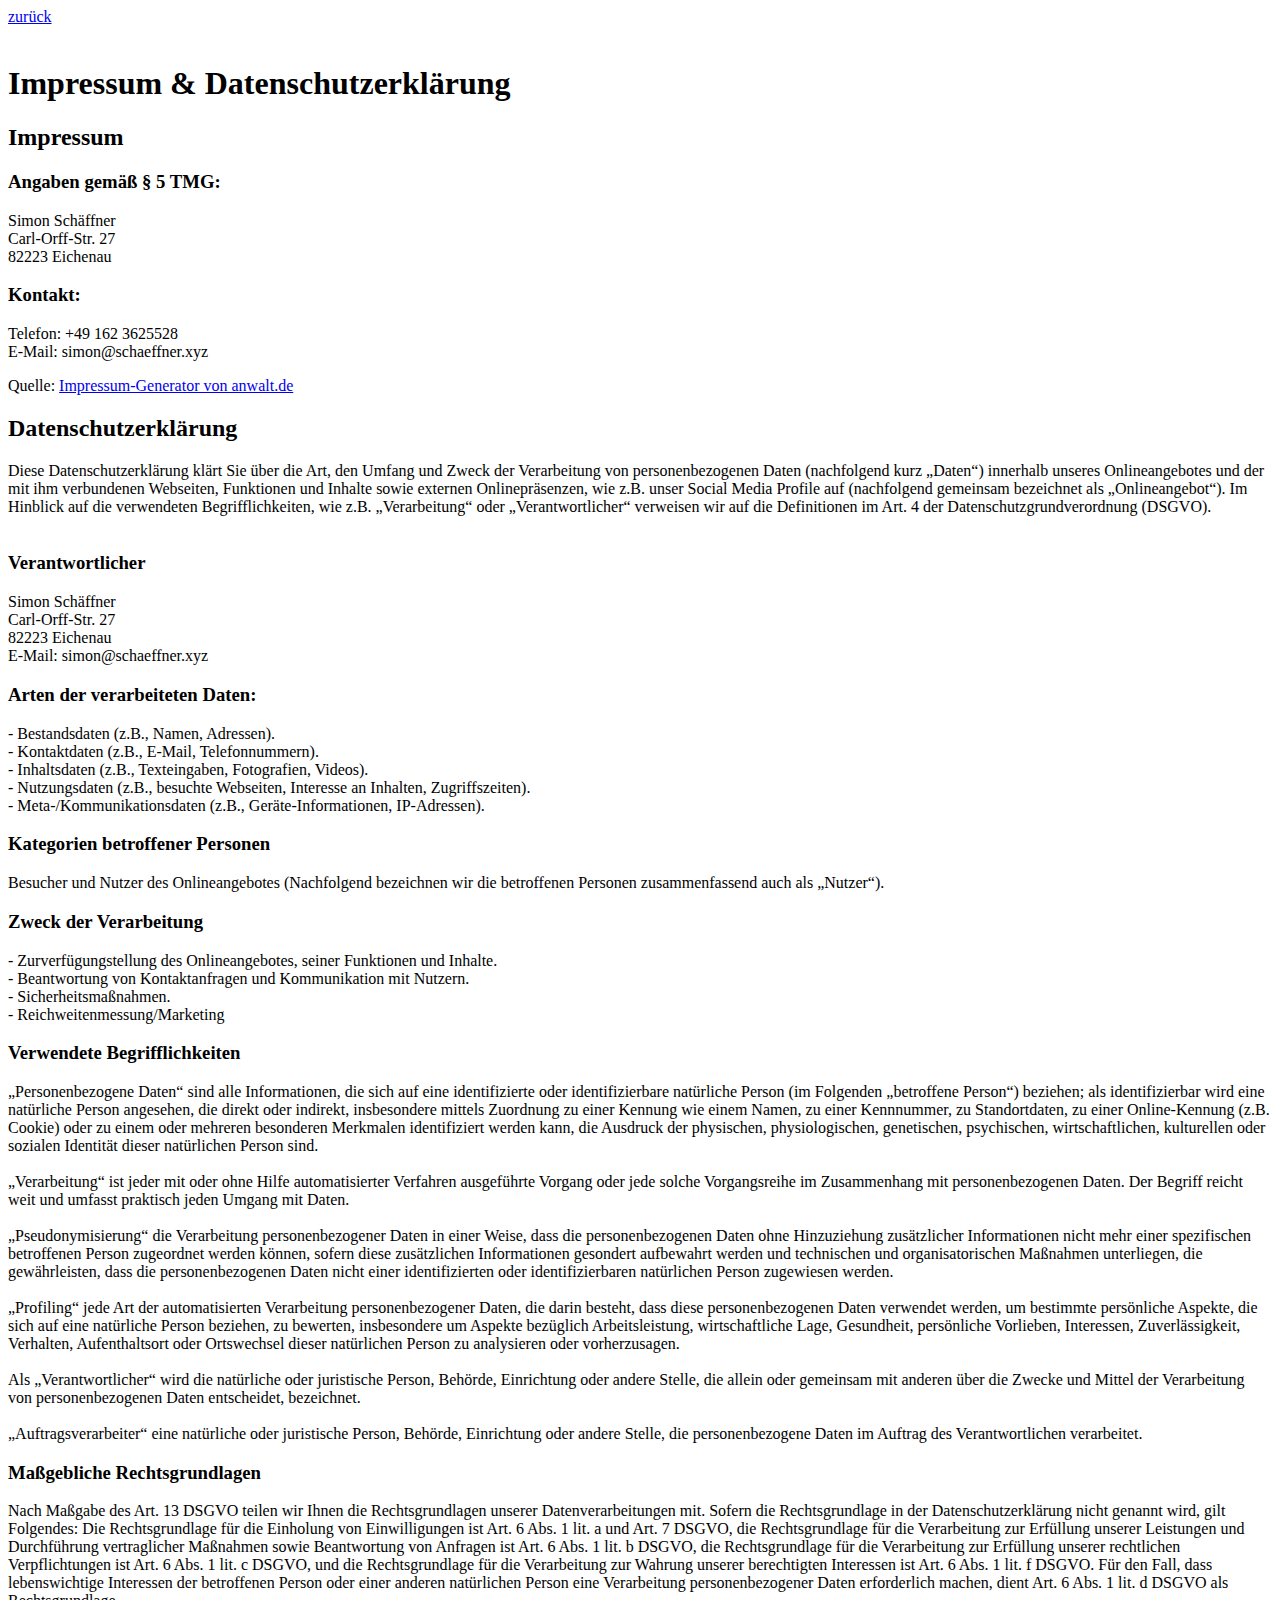
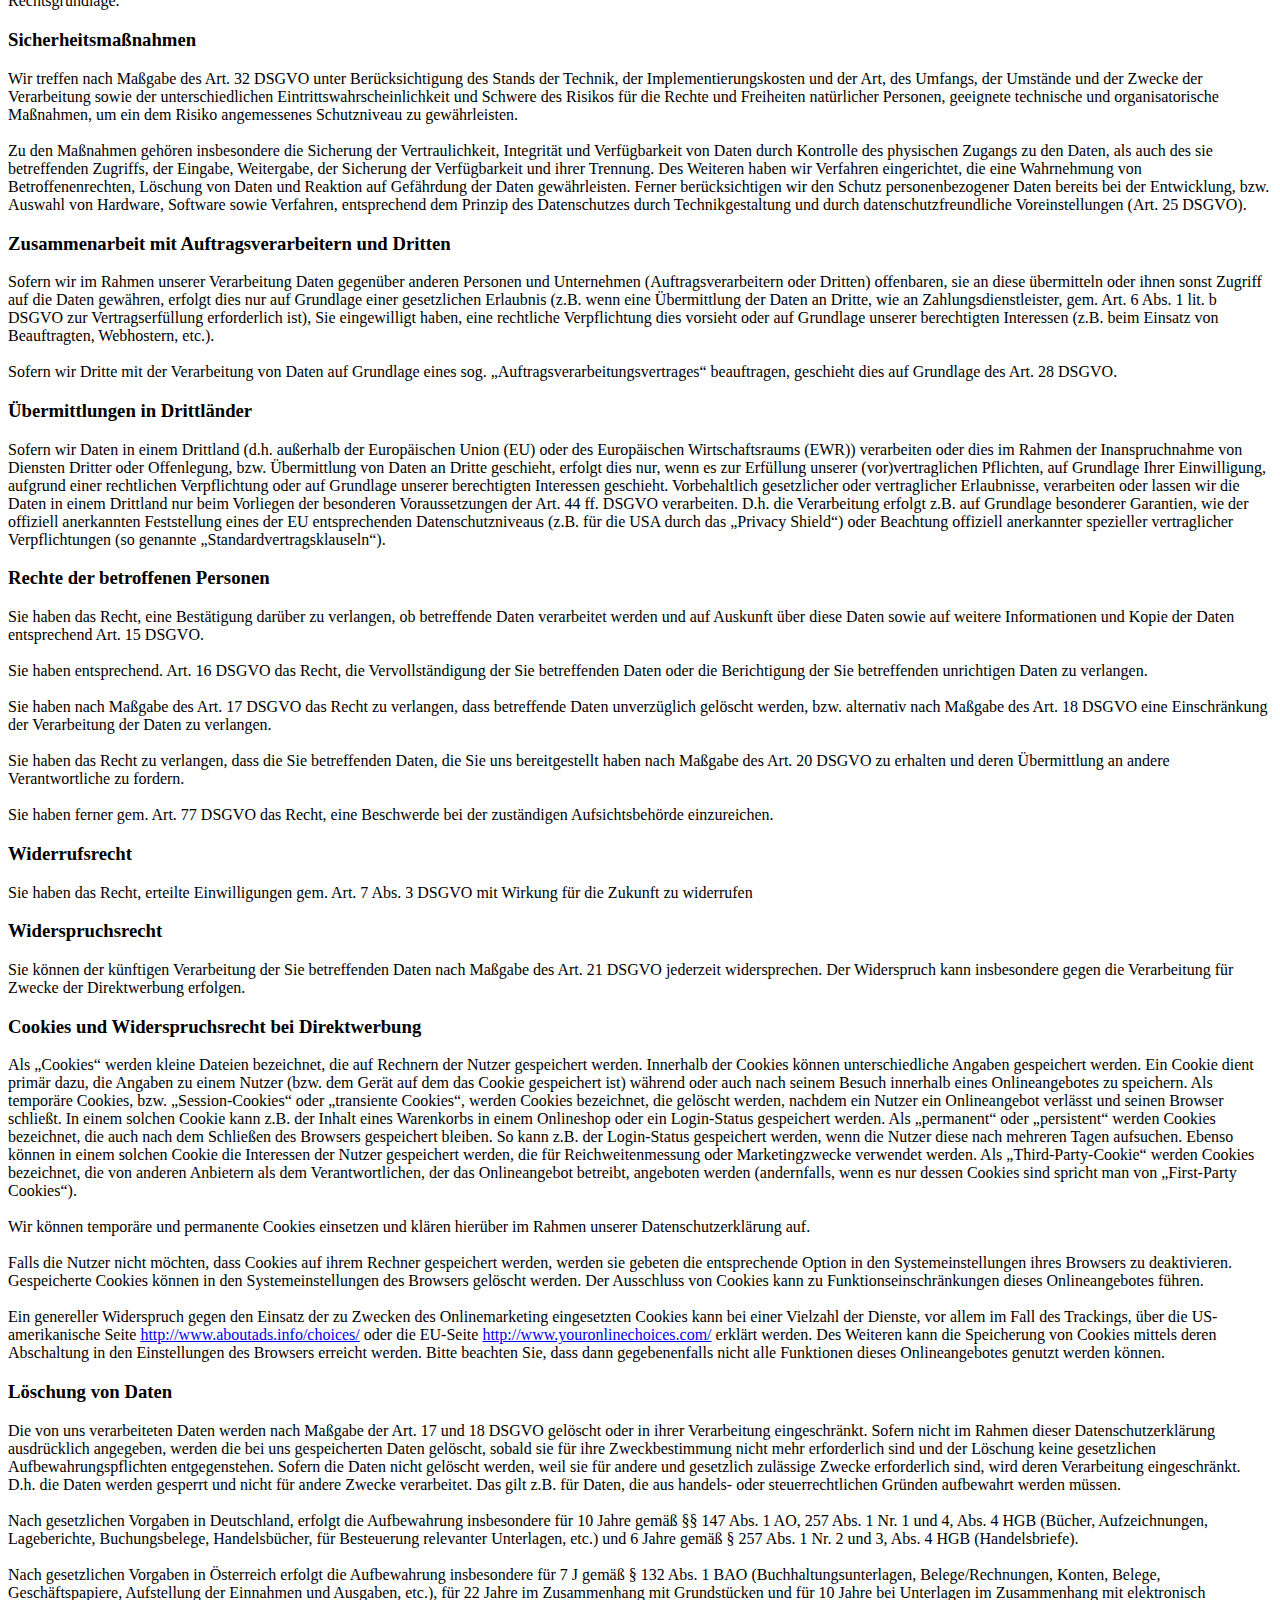
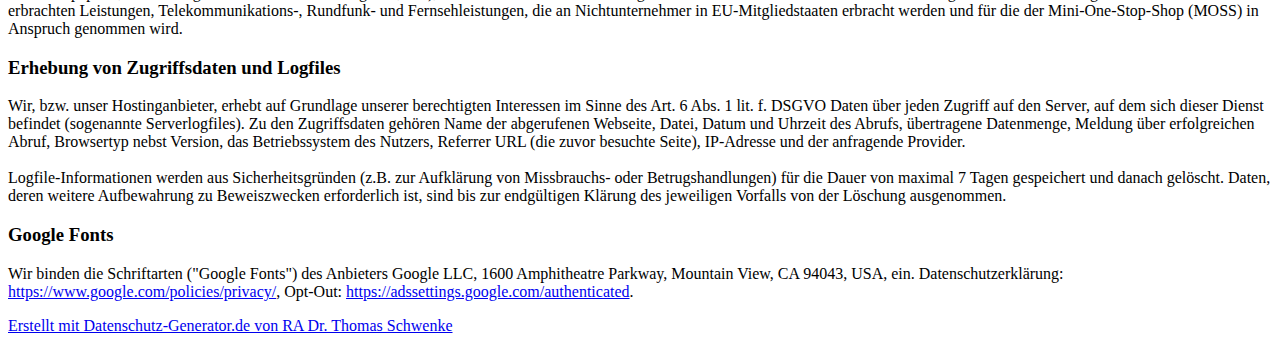
==== impressum.html @ 223eeb1f "initial commit" ====
<!DOCTYPE html>
<html>
	<head>
		<title>Impressum | schaeffner.xyz</title>
		<meta name="viewport" content="width=device-width, initial-scale=1" />
		<meta name="viewport" content="width=device-width, initial-scale=1.0, maximum-scale=1.0, user-scalable=no" />
		<meta name="HandheldFriendly" content="true" />
		<meta charset="utf-8" />
	</head>
	<body>
        <a href="./">zurück</a><br/><br />
        <h1>Impressum & Datenschutzerklärung</h1>
        <h2>Impressum</h2>
            <h3>Angaben gemäß § 5 TMG:</h3>
            <p>Simon Schäffner<br />
            Carl-Orff-Str. 27<br />
            82223 Eichenau</p>

            <h3>Kontakt:</h3>
            <p>Telefon: +49 162 3625528<br />
            E-Mail: simon@schaeffner.xyz</p>

            <p>Quelle: <a rel="nofollow" href="http://www.anwalt.de">Impressum-Generator von anwalt.de</a></p>
        <h2>Datenschutzerklärung</h2>
            <h3 id="dsg-general-intro"></h3><p>Diese Datenschutzerklärung klärt Sie über die Art, den Umfang und Zweck der Verarbeitung von personenbezogenen Daten (nachfolgend kurz „Daten“) innerhalb unseres Onlineangebotes und der mit ihm verbundenen Webseiten, Funktionen und Inhalte sowie externen Onlinepräsenzen, wie z.B. unser Social Media Profile auf (nachfolgend gemeinsam bezeichnet als „Onlineangebot“). Im Hinblick auf die verwendeten Begrifflichkeiten, wie z.B. „Verarbeitung“ oder „Verantwortlicher“ verweisen wir auf die Definitionen im Art. 4 der Datenschutzgrundverordnung (DSGVO).<br>
            <br>
            </p><h3 id="dsg-general-controller">Verantwortlicher</h3><p><span class="tsmcontroller">Simon Schäffner<br>
            Carl-Orff-Str. 27<br>
            82223 Eichenau<br>
            E-Mail: simon@schaeffner.xyz</span></p><h3 id="dsg-general-datatype">Arten der verarbeiteten Daten:</h3><p>-	Bestandsdaten (z.B., Namen, Adressen).<br>
            -	Kontaktdaten (z.B., E-Mail, Telefonnummern).<br>
            -	Inhaltsdaten (z.B., Texteingaben, Fotografien, Videos).<br>
            -	Nutzungsdaten (z.B., besuchte Webseiten, Interesse an Inhalten, Zugriffszeiten).<br>
            -	Meta-/Kommunikationsdaten (z.B., Geräte-Informationen, IP-Adressen).<br>
            </p><h3 id="dsg-general-datasubjects">Kategorien betroffener Personen</h3><p>Besucher und Nutzer des Onlineangebotes (Nachfolgend bezeichnen wir die betroffenen Personen zusammenfassend auch als „Nutzer“).<br>
            </p><h3 id="dsg-general-purpose">Zweck der Verarbeitung</h3><p>-	Zurverfügungstellung des Onlineangebotes, seiner Funktionen und  Inhalte.<br>
            -	Beantwortung von Kontaktanfragen und Kommunikation mit Nutzern.<br>
            -	Sicherheitsmaßnahmen.<br>
            -	Reichweitenmessung/Marketing<br>
            <span class="tsmcom"></span></p><h3 id="dsg-general-terms">Verwendete Begrifflichkeiten </h3><p>„Personenbezogene Daten“ sind alle Informationen, die sich auf eine identifizierte oder identifizierbare natürliche Person (im Folgenden „betroffene Person“) beziehen; als identifizierbar wird eine natürliche Person angesehen, die direkt oder indirekt, insbesondere mittels Zuordnung zu einer Kennung wie einem Namen, zu einer Kennnummer, zu Standortdaten, zu einer Online-Kennung (z.B. Cookie) oder zu einem oder mehreren besonderen Merkmalen identifiziert werden kann, die Ausdruck der physischen, physiologischen, genetischen, psychischen, wirtschaftlichen, kulturellen oder sozialen Identität dieser natürlichen Person sind.<br>
            <br>
            „Verarbeitung“ ist jeder mit oder ohne Hilfe automatisierter Verfahren ausgeführte Vorgang oder jede solche Vorgangsreihe im Zusammenhang mit personenbezogenen Daten. Der Begriff reicht weit und umfasst praktisch jeden Umgang mit Daten.<br>
            <br>
            „Pseudonymisierung“ die Verarbeitung personenbezogener Daten in einer Weise, dass die personenbezogenen Daten ohne Hinzuziehung zusätzlicher Informationen nicht mehr einer spezifischen betroffenen Person zugeordnet werden können, sofern diese zusätzlichen Informationen gesondert aufbewahrt werden und technischen und organisatorischen Maßnahmen unterliegen, die gewährleisten, dass die personenbezogenen Daten nicht einer identifizierten oder identifizierbaren natürlichen Person zugewiesen werden.<br>
            <br>
            „Profiling“ jede Art der automatisierten Verarbeitung personenbezogener Daten, die darin besteht, dass diese personenbezogenen Daten verwendet werden, um bestimmte persönliche Aspekte, die sich auf eine natürliche Person beziehen, zu bewerten, insbesondere um Aspekte bezüglich Arbeitsleistung, wirtschaftliche Lage, Gesundheit, persönliche Vorlieben, Interessen, Zuverlässigkeit, Verhalten, Aufenthaltsort oder Ortswechsel dieser natürlichen Person zu analysieren oder vorherzusagen.<br>
            <br>
            Als „Verantwortlicher“ wird die natürliche oder juristische Person, Behörde, Einrichtung oder andere Stelle, die allein oder gemeinsam mit anderen über die Zwecke und Mittel der Verarbeitung von personenbezogenen Daten entscheidet, bezeichnet.<br>
            <br>
            „Auftragsverarbeiter“ eine natürliche oder juristische Person, Behörde, Einrichtung oder andere Stelle, die personenbezogene Daten im Auftrag des Verantwortlichen verarbeitet.<br>
            </p><h3 id="dsg-general-legalbasis">Maßgebliche Rechtsgrundlagen</h3><p>Nach Maßgabe des Art. 13 DSGVO teilen wir Ihnen die Rechtsgrundlagen unserer Datenverarbeitungen mit. Sofern die Rechtsgrundlage in der Datenschutzerklärung nicht genannt wird, gilt Folgendes: Die Rechtsgrundlage für die Einholung von Einwilligungen ist Art. 6 Abs. 1 lit. a und Art. 7 DSGVO, die Rechtsgrundlage für die Verarbeitung zur Erfüllung unserer Leistungen und Durchführung vertraglicher Maßnahmen sowie Beantwortung von Anfragen ist Art. 6 Abs. 1 lit. b DSGVO, die Rechtsgrundlage für die Verarbeitung zur Erfüllung unserer rechtlichen Verpflichtungen ist Art. 6 Abs. 1 lit. c DSGVO, und die Rechtsgrundlage für die Verarbeitung zur Wahrung unserer berechtigten Interessen ist Art. 6 Abs. 1 lit. f DSGVO. Für den Fall, dass lebenswichtige Interessen der betroffenen Person oder einer anderen natürlichen Person eine Verarbeitung personenbezogener Daten erforderlich machen, dient Art. 6 Abs. 1 lit. d DSGVO als Rechtsgrundlage.</p><h3 id="dsg-general-securitymeasures">Sicherheitsmaßnahmen</h3><p>Wir treffen nach Maßgabe des Art. 32 DSGVO unter Berücksichtigung des Stands der Technik, der Implementierungskosten und der Art, des Umfangs, der Umstände und der Zwecke der Verarbeitung sowie der unterschiedlichen Eintrittswahrscheinlichkeit und Schwere des Risikos für die Rechte und Freiheiten natürlicher Personen, geeignete technische und organisatorische Maßnahmen, um ein dem Risiko angemessenes Schutzniveau zu gewährleisten.<br>
            <br>
            Zu den Maßnahmen gehören insbesondere die Sicherung der Vertraulichkeit, Integrität und Verfügbarkeit von Daten durch Kontrolle des physischen Zugangs zu den Daten, als auch des sie betreffenden Zugriffs, der Eingabe, Weitergabe, der Sicherung der Verfügbarkeit und ihrer Trennung. Des Weiteren haben wir Verfahren eingerichtet, die eine Wahrnehmung von Betroffenenrechten, Löschung von Daten und Reaktion auf Gefährdung der Daten gewährleisten. Ferner berücksichtigen wir den Schutz personenbezogener Daten bereits bei der Entwicklung, bzw. Auswahl von Hardware, Software sowie Verfahren, entsprechend dem Prinzip des Datenschutzes durch Technikgestaltung und durch datenschutzfreundliche Voreinstellungen (Art. 25 DSGVO).<br>
            </p><h3 id="dsg-general-coprocessing">Zusammenarbeit mit Auftragsverarbeitern und Dritten</h3><p>Sofern wir im Rahmen unserer Verarbeitung Daten gegenüber anderen Personen und Unternehmen (Auftragsverarbeitern oder Dritten) offenbaren, sie an diese übermitteln oder ihnen sonst Zugriff auf die Daten gewähren, erfolgt dies nur auf Grundlage einer gesetzlichen Erlaubnis (z.B. wenn eine Übermittlung der Daten an Dritte, wie an Zahlungsdienstleister, gem. Art. 6 Abs. 1 lit. b DSGVO zur Vertragserfüllung erforderlich ist), Sie eingewilligt haben, eine rechtliche Verpflichtung dies vorsieht oder auf Grundlage unserer berechtigten Interessen (z.B. beim Einsatz von Beauftragten, Webhostern, etc.). <br>
            <br>
            Sofern wir Dritte mit der Verarbeitung von Daten auf Grundlage eines sog. „Auftragsverarbeitungsvertrages“ beauftragen, geschieht dies auf Grundlage des Art. 28 DSGVO.</p><h3 id="dsg-general-thirdparty">Übermittlungen in Drittländer</h3><p>Sofern wir Daten in einem Drittland (d.h. außerhalb der Europäischen Union (EU) oder des Europäischen Wirtschaftsraums (EWR)) verarbeiten oder dies im Rahmen der Inanspruchnahme von Diensten Dritter oder Offenlegung, bzw. Übermittlung von Daten an Dritte geschieht, erfolgt dies nur, wenn es zur Erfüllung unserer (vor)vertraglichen Pflichten, auf Grundlage Ihrer Einwilligung, aufgrund einer rechtlichen Verpflichtung oder auf Grundlage unserer berechtigten Interessen geschieht. Vorbehaltlich gesetzlicher oder vertraglicher Erlaubnisse, verarbeiten oder lassen wir die Daten in einem Drittland nur beim Vorliegen der besonderen Voraussetzungen der Art. 44 ff. DSGVO verarbeiten. D.h. die Verarbeitung erfolgt z.B. auf Grundlage besonderer Garantien, wie der offiziell anerkannten Feststellung eines der EU entsprechenden Datenschutzniveaus (z.B. für die USA durch das „Privacy Shield“) oder Beachtung offiziell anerkannter spezieller vertraglicher Verpflichtungen (so genannte „Standardvertragsklauseln“).</p><h3 id="dsg-general-rightssubject">Rechte der betroffenen Personen</h3><p>Sie haben das Recht, eine Bestätigung darüber zu verlangen, ob betreffende Daten verarbeitet werden und auf Auskunft über diese Daten sowie auf weitere Informationen und Kopie der Daten entsprechend Art. 15 DSGVO.<br>
            <br>
            Sie haben entsprechend. Art. 16 DSGVO das Recht, die Vervollständigung der Sie betreffenden Daten oder die Berichtigung der Sie betreffenden unrichtigen Daten zu verlangen.<br>
            <br>
            Sie haben nach Maßgabe des Art. 17 DSGVO das Recht zu verlangen, dass betreffende Daten unverzüglich gelöscht werden, bzw. alternativ nach Maßgabe des Art. 18 DSGVO eine Einschränkung der Verarbeitung der Daten zu verlangen.<br>
            <br>
            Sie haben das Recht zu verlangen, dass die Sie betreffenden Daten, die Sie uns bereitgestellt haben nach Maßgabe des Art. 20 DSGVO zu erhalten und deren Übermittlung an andere Verantwortliche zu fordern. <br>
            <br>
            Sie haben ferner gem. Art. 77 DSGVO das Recht, eine Beschwerde bei der zuständigen Aufsichtsbehörde einzureichen.</p><h3 id="dsg-general-revokeconsent">Widerrufsrecht</h3><p>Sie haben das Recht, erteilte Einwilligungen gem. Art. 7 Abs. 3 DSGVO mit Wirkung für die Zukunft zu widerrufen</p><h3 id="dsg-general-object">Widerspruchsrecht</h3><p>Sie können der künftigen Verarbeitung der Sie betreffenden Daten nach Maßgabe des Art. 21 DSGVO jederzeit widersprechen. Der Widerspruch kann insbesondere gegen die Verarbeitung für Zwecke der Direktwerbung erfolgen.</p><h3 id="dsg-general-cookies">Cookies und Widerspruchsrecht bei Direktwerbung</h3><p>Als „Cookies“ werden kleine Dateien bezeichnet, die auf Rechnern der Nutzer gespeichert werden. Innerhalb der Cookies können unterschiedliche Angaben gespeichert werden. Ein Cookie dient primär dazu, die Angaben zu einem Nutzer (bzw. dem Gerät auf dem das Cookie gespeichert ist) während oder auch nach seinem Besuch innerhalb eines Onlineangebotes zu speichern. Als temporäre Cookies, bzw. „Session-Cookies“ oder „transiente Cookies“, werden Cookies bezeichnet, die gelöscht werden, nachdem ein Nutzer ein Onlineangebot verlässt und seinen Browser schließt. In einem solchen Cookie kann z.B. der Inhalt eines Warenkorbs in einem Onlineshop oder ein Login-Status gespeichert werden. Als „permanent“ oder „persistent“ werden Cookies bezeichnet, die auch nach dem Schließen des Browsers gespeichert bleiben. So kann z.B. der Login-Status gespeichert werden, wenn die Nutzer diese nach mehreren Tagen aufsuchen. Ebenso können in einem solchen Cookie die Interessen der Nutzer gespeichert werden, die für Reichweitenmessung oder Marketingzwecke verwendet werden. Als „Third-Party-Cookie“ werden Cookies bezeichnet, die von anderen Anbietern als dem Verantwortlichen, der das Onlineangebot betreibt, angeboten werden (andernfalls, wenn es nur dessen Cookies sind spricht man von „First-Party Cookies“).<br>
            <br>
            Wir können temporäre und permanente Cookies einsetzen und klären hierüber im Rahmen unserer Datenschutzerklärung auf.<br>
            <br>
            Falls die Nutzer nicht möchten, dass Cookies auf ihrem Rechner gespeichert werden, werden sie gebeten die entsprechende Option in den Systemeinstellungen ihres Browsers zu deaktivieren. Gespeicherte Cookies können in den Systemeinstellungen des Browsers gelöscht werden. Der Ausschluss von Cookies kann zu Funktionseinschränkungen dieses Onlineangebotes führen.<br>
            <br>
            Ein genereller Widerspruch gegen den Einsatz der zu Zwecken des Onlinemarketing eingesetzten Cookies kann bei einer Vielzahl der Dienste, vor allem im Fall des Trackings, über die US-amerikanische Seite <a href="http://www.aboutads.info/choices/">http://www.aboutads.info/choices/</a> oder die EU-Seite <a href="http://www.youronlinechoices.com/">http://www.youronlinechoices.com/</a> erklärt werden. Des Weiteren kann die Speicherung von Cookies mittels deren Abschaltung in den Einstellungen des Browsers erreicht werden. Bitte beachten Sie, dass dann gegebenenfalls nicht alle Funktionen dieses Onlineangebotes genutzt werden können.</p><h3 id="dsg-general-erasure">Löschung von Daten</h3><p>Die von uns verarbeiteten Daten werden nach Maßgabe der Art. 17 und 18 DSGVO gelöscht oder in ihrer Verarbeitung eingeschränkt. Sofern nicht im Rahmen dieser Datenschutzerklärung ausdrücklich angegeben, werden die bei uns gespeicherten Daten gelöscht, sobald sie für ihre Zweckbestimmung nicht mehr erforderlich sind und der Löschung keine gesetzlichen Aufbewahrungspflichten entgegenstehen. Sofern die Daten nicht gelöscht werden, weil sie für andere und gesetzlich zulässige Zwecke erforderlich sind, wird deren Verarbeitung eingeschränkt. D.h. die Daten werden gesperrt und nicht für andere Zwecke verarbeitet. Das gilt z.B. für Daten, die aus handels- oder steuerrechtlichen Gründen aufbewahrt werden müssen.<br>
            <br>
            Nach gesetzlichen Vorgaben in Deutschland, erfolgt die Aufbewahrung insbesondere für 10 Jahre gemäß §§ 147 Abs. 1 AO, 257 Abs. 1 Nr. 1 und 4, Abs. 4 HGB (Bücher, Aufzeichnungen, Lageberichte, Buchungsbelege, Handelsbücher, für Besteuerung relevanter Unterlagen, etc.) und 6 Jahre gemäß § 257 Abs. 1 Nr. 2 und 3, Abs. 4 HGB (Handelsbriefe). <br>
            <br>
            Nach gesetzlichen Vorgaben in Österreich erfolgt die Aufbewahrung insbesondere für 7 J gemäß § 132 Abs. 1 BAO (Buchhaltungsunterlagen, Belege/Rechnungen, Konten, Belege, Geschäftspapiere, Aufstellung der Einnahmen und Ausgaben, etc.), für 22 Jahre im Zusammenhang mit Grundstücken und für 10 Jahre bei Unterlagen im Zusammenhang mit elektronisch erbrachten Leistungen, Telekommunikations-, Rundfunk- und Fernsehleistungen, die an Nichtunternehmer in EU-Mitgliedstaaten erbracht werden und für die der Mini-One-Stop-Shop (MOSS) in Anspruch genommen wird.</p><p></p><h3 id="dsg-logfiles">Erhebung von Zugriffsdaten und Logfiles</h3><p></p><p><span class="ts-muster-content">Wir, bzw. unser Hostinganbieter, erhebt auf Grundlage unserer berechtigten Interessen im Sinne des Art. 6 Abs. 1 lit. f. DSGVO Daten über jeden Zugriff auf den Server, auf dem sich dieser Dienst befindet (sogenannte Serverlogfiles). Zu den Zugriffsdaten gehören Name der abgerufenen Webseite, Datei, Datum und Uhrzeit des Abrufs, übertragene Datenmenge, Meldung über erfolgreichen Abruf, Browsertyp nebst Version, das Betriebssystem des Nutzers, Referrer URL (die zuvor besuchte Seite), IP-Adresse und der anfragende Provider.<br>
            <br>
            Logfile-Informationen werden aus Sicherheitsgründen (z.B. zur Aufklärung von Missbrauchs- oder Betrugshandlungen) für die Dauer von maximal 7 Tagen gespeichert und danach gelöscht. Daten, deren weitere Aufbewahrung zu Beweiszwecken erforderlich ist, sind bis zur endgültigen Klärung des jeweiligen Vorfalls von der Löschung ausgenommen.</span></p>
            <h3 id="dsg-thirdparty-googlefonts">Google Fonts</h3><p></p><p><span class="ts-muster-content">Wir binden die Schriftarten ("Google Fonts") des Anbieters Google LLC, 1600 Amphitheatre Parkway, Mountain View, CA 94043, USA, ein. Datenschutzerklärung: <a target="_blank" href="https://www.google.com/policies/privacy/">https://www.google.com/policies/privacy/</a>, Opt-Out: <a target="_blank" href="https://adssettings.google.com/authenticated">https://adssettings.google.com/authenticated</a>.</span></p>
            <a href="https://datenschutz-generator.de" class="dsg1-5" rel="nofollow" target="_blank">Erstellt mit Datenschutz-Generator.de von RA Dr. Thomas Schwenke</a>
    </body>
</html>
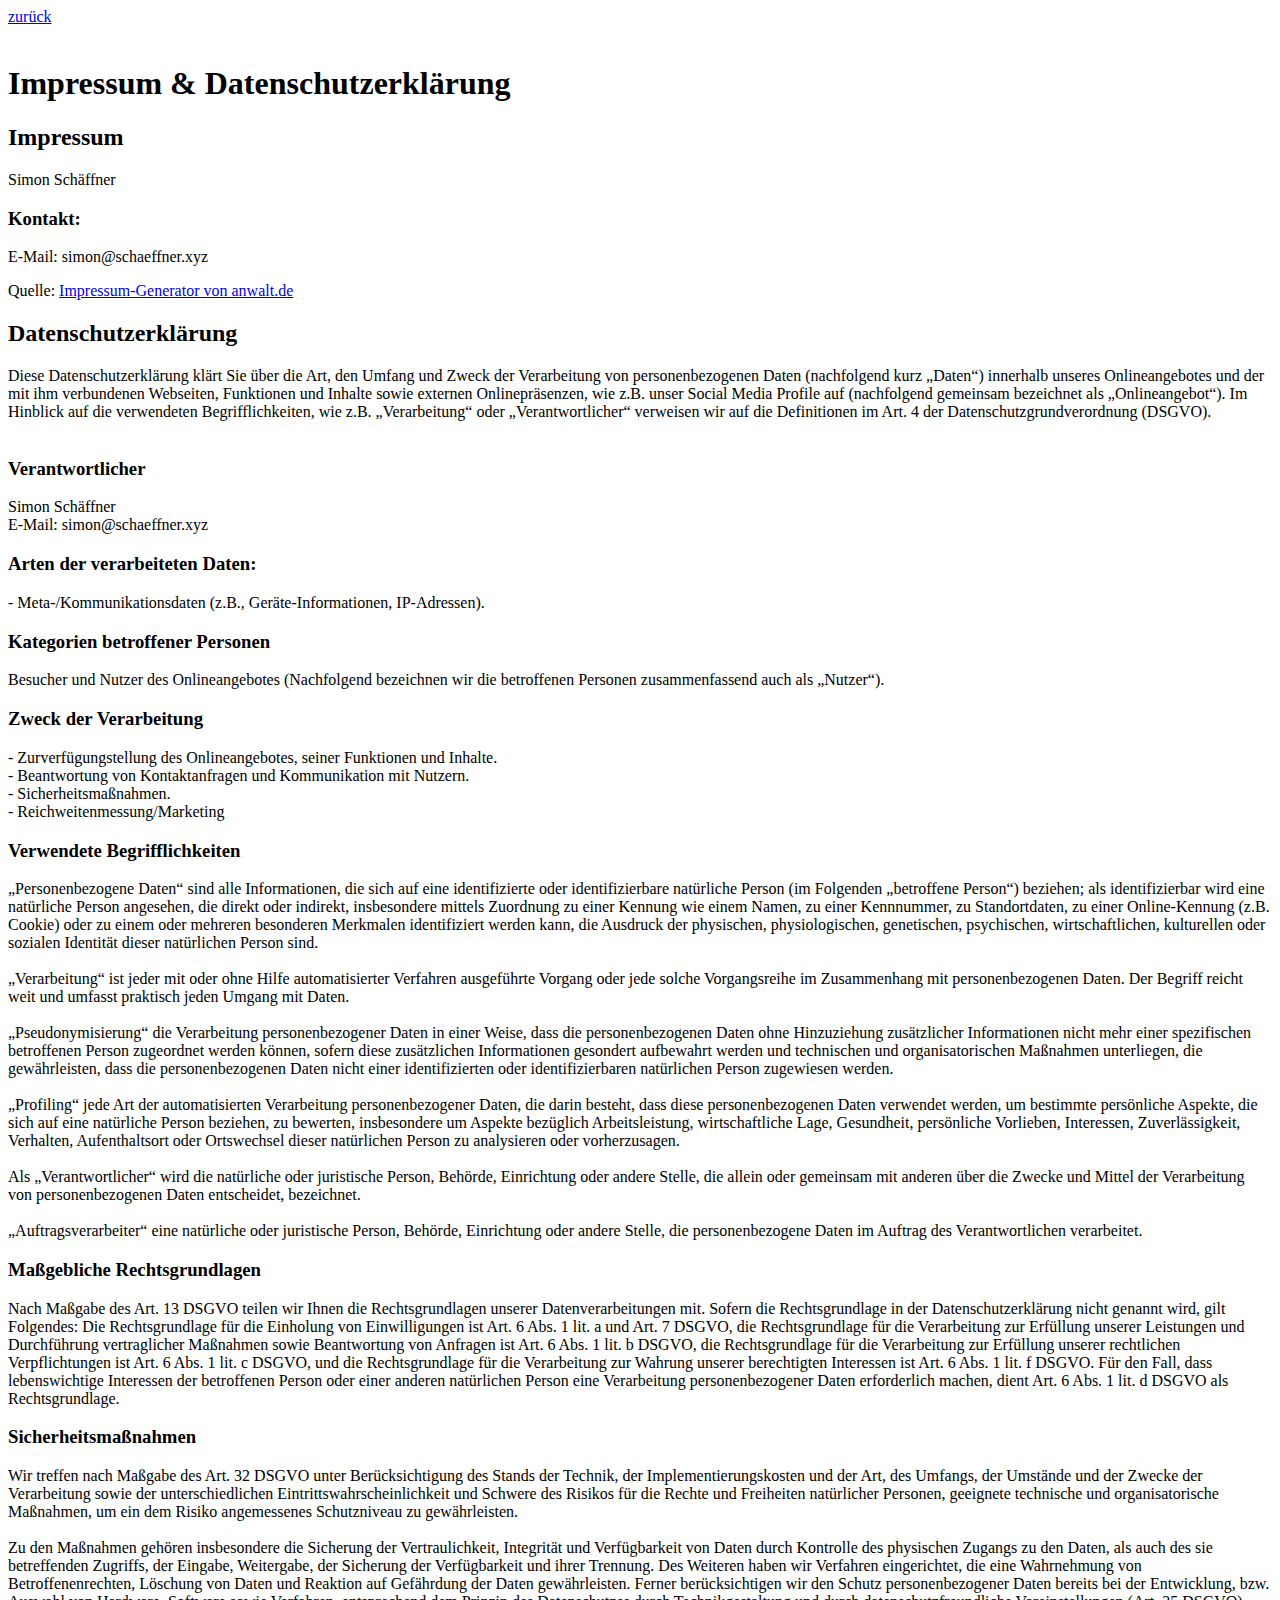
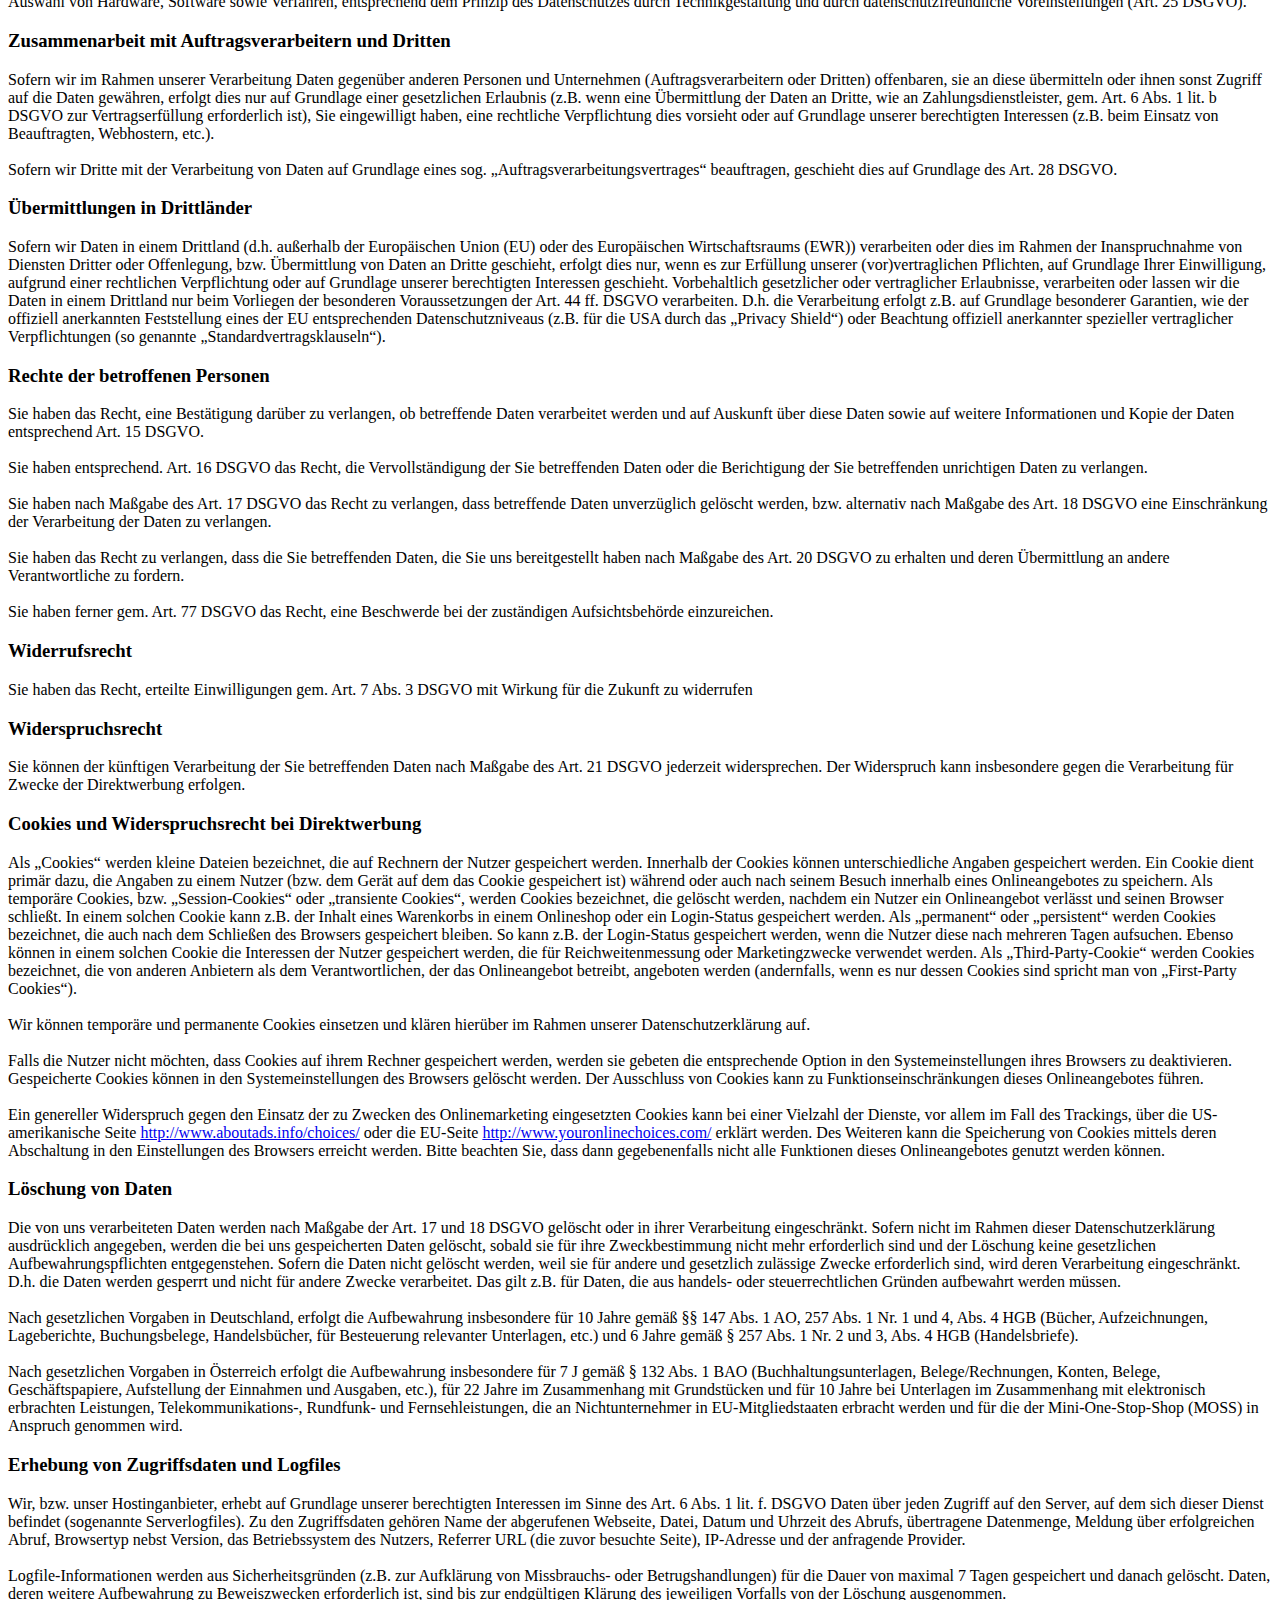
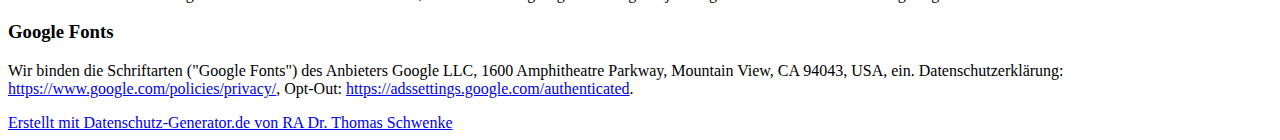
==== commit c28accbb: "update impressum" ====
--- a/impressum.html
+++ b/impressum.html
@@ -11,26 +11,17 @@
         <a href="./">zurück</a><br/><br />
         <h1>Impressum & Datenschutzerklärung</h1>
         <h2>Impressum</h2>
-            <h3>Angaben gemäß § 5 TMG:</h3>
             <p>Simon Schäffner<br />
-            Carl-Orff-Str. 27<br />
-            82223 Eichenau</p>
 
             <h3>Kontakt:</h3>
-            <p>Telefon: +49 162 3625528<br />
-            E-Mail: simon@schaeffner.xyz</p>
+            <p>E-Mail: simon@schaeffner.xyz</p>
 
             <p>Quelle: <a rel="nofollow" href="http://www.anwalt.de">Impressum-Generator von anwalt.de</a></p>
         <h2>Datenschutzerklärung</h2>
             <h3 id="dsg-general-intro"></h3><p>Diese Datenschutzerklärung klärt Sie über die Art, den Umfang und Zweck der Verarbeitung von personenbezogenen Daten (nachfolgend kurz „Daten“) innerhalb unseres Onlineangebotes und der mit ihm verbundenen Webseiten, Funktionen und Inhalte sowie externen Onlinepräsenzen, wie z.B. unser Social Media Profile auf (nachfolgend gemeinsam bezeichnet als „Onlineangebot“). Im Hinblick auf die verwendeten Begrifflichkeiten, wie z.B. „Verarbeitung“ oder „Verantwortlicher“ verweisen wir auf die Definitionen im Art. 4 der Datenschutzgrundverordnung (DSGVO).<br>
             <br>
             </p><h3 id="dsg-general-controller">Verantwortlicher</h3><p><span class="tsmcontroller">Simon Schäffner<br>
-            Carl-Orff-Str. 27<br>
-            82223 Eichenau<br>
-            E-Mail: simon@schaeffner.xyz</span></p><h3 id="dsg-general-datatype">Arten der verarbeiteten Daten:</h3><p>-	Bestandsdaten (z.B., Namen, Adressen).<br>
-            -	Kontaktdaten (z.B., E-Mail, Telefonnummern).<br>
-            -	Inhaltsdaten (z.B., Texteingaben, Fotografien, Videos).<br>
-            -	Nutzungsdaten (z.B., besuchte Webseiten, Interesse an Inhalten, Zugriffszeiten).<br>
+            E-Mail: simon@schaeffner.xyz</span></p><h3 id="dsg-general-datatype">Arten der verarbeiteten Daten:</h3>
             -	Meta-/Kommunikationsdaten (z.B., Geräte-Informationen, IP-Adressen).<br>
             </p><h3 id="dsg-general-datasubjects">Kategorien betroffener Personen</h3><p>Besucher und Nutzer des Onlineangebotes (Nachfolgend bezeichnen wir die betroffenen Personen zusammenfassend auch als „Nutzer“).<br>
             </p><h3 id="dsg-general-purpose">Zweck der Verarbeitung</h3><p>-	Zurverfügungstellung des Onlineangebotes, seiner Funktionen und  Inhalte.<br>
